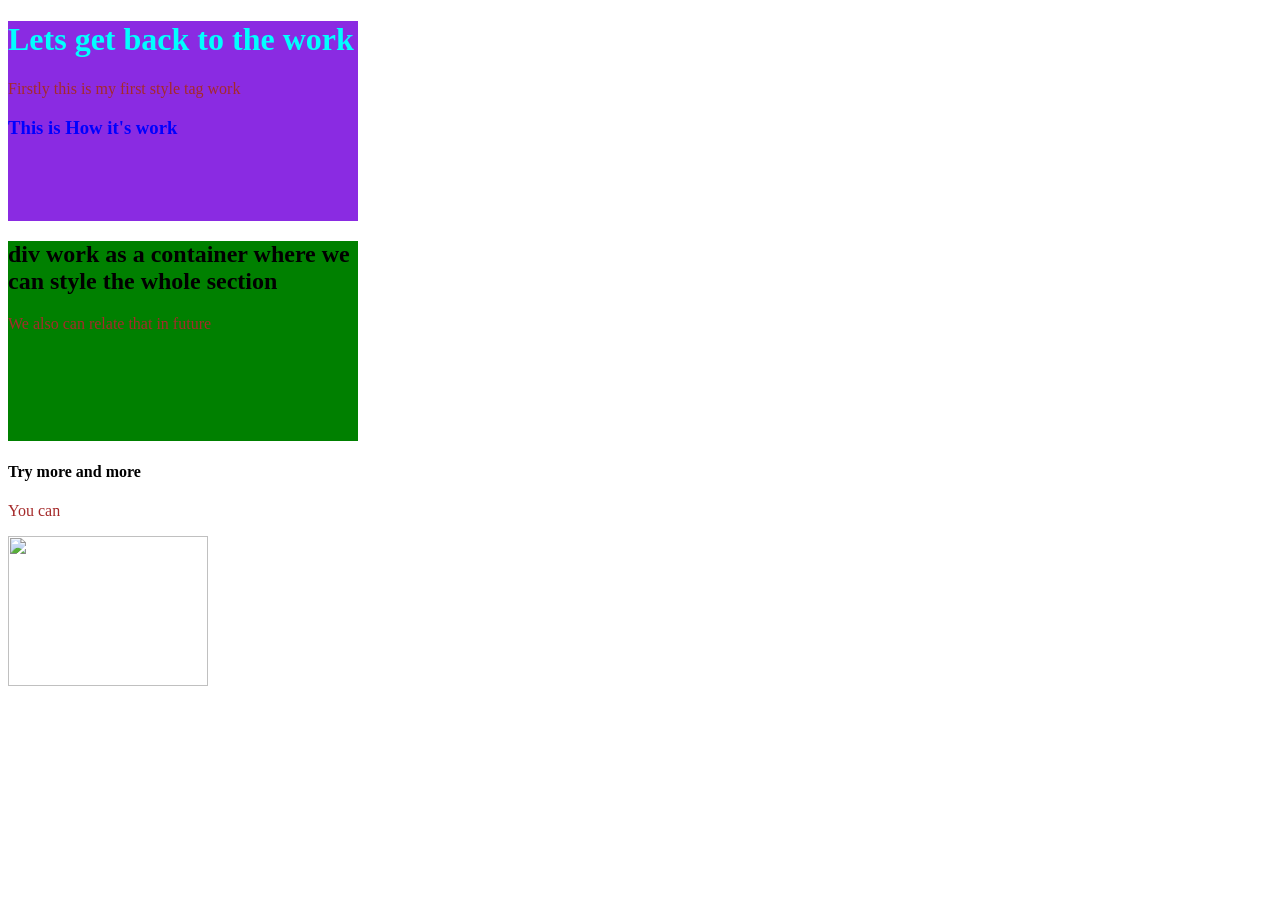
==== profile_page/index.html @ a79cfff2 "modified by Nishat" ====
<!DOCTYPE html>
<html lang="en">
<head>
    <title>Profile Page Creation</title>
    <style>
        h1 {color:aqua;}
        p{color:blanchedalmond;}
    </style>
    <style>
        h3{color:blue;}
        p{color:brown;}
    </style>
</head>
<body>
    <div  id="div1"  style="background-color: blueviolet;height: 200px;width: 350px;">
    <h1>Lets get back to the work</h1>
    <p>Firstly this is my first style tag work</p>
    <h3>This is How it's work</h3>
    </div>


    <div  id="div2"  style="background-color: green;height: 200px;width: 350px;">
        <h2>div work as a container where we can style the whole section</h2>
        <p>We also can relate that in future</p>

    </div>

    <div>
        <h4>Try more and more</h4>
        <p>You can</p>
        <img src="nishat.jpg" width="200px" height="150px">

    </div>
</body>
</html>
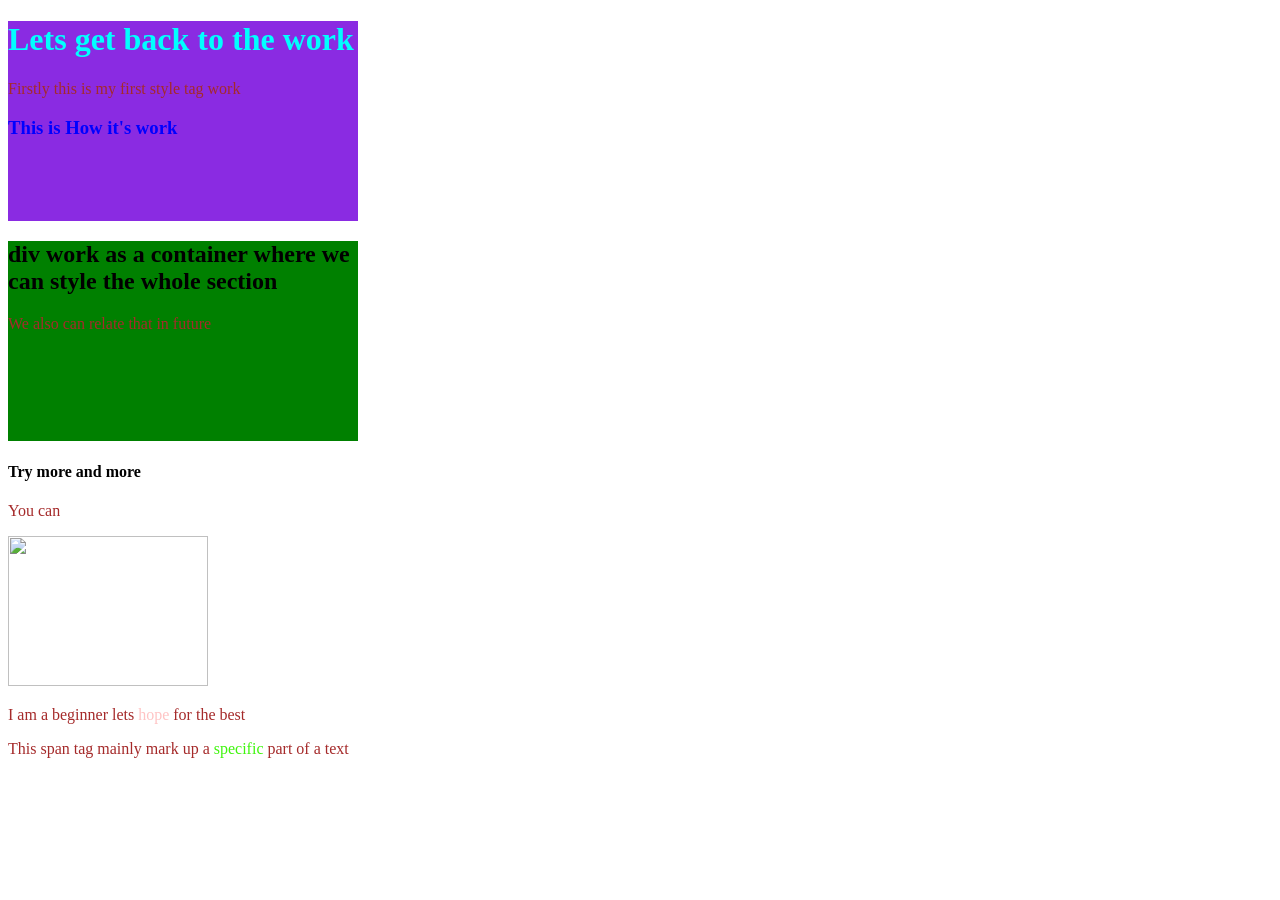
==== commit abde964d: "it's me" ====
--- a/profile_page/index.html
+++ b/profile_page/index.html
@@ -4,7 +4,7 @@
     <title>Profile Page Creation</title>
     <style>
         h1 {color:aqua;}
-        p{color:blanchedalmond;}
+        p{color: antiquewhite;}
     </style>
     <style>
         h3{color:blue;}
@@ -31,5 +31,12 @@
         <img src="nishat.jpg" width="200px" height="150px">
 
     </div>
+
+    <p>I am a beginner lets <span style="color: rgb(255, 196, 196);">hope</span> for the best </p>
+
+
+    <p>This span tag mainly mark up a <span style="color:rgb(63, 245, 13)">specific</span> part of a text</p>
+
+    
 </body>
 </html>
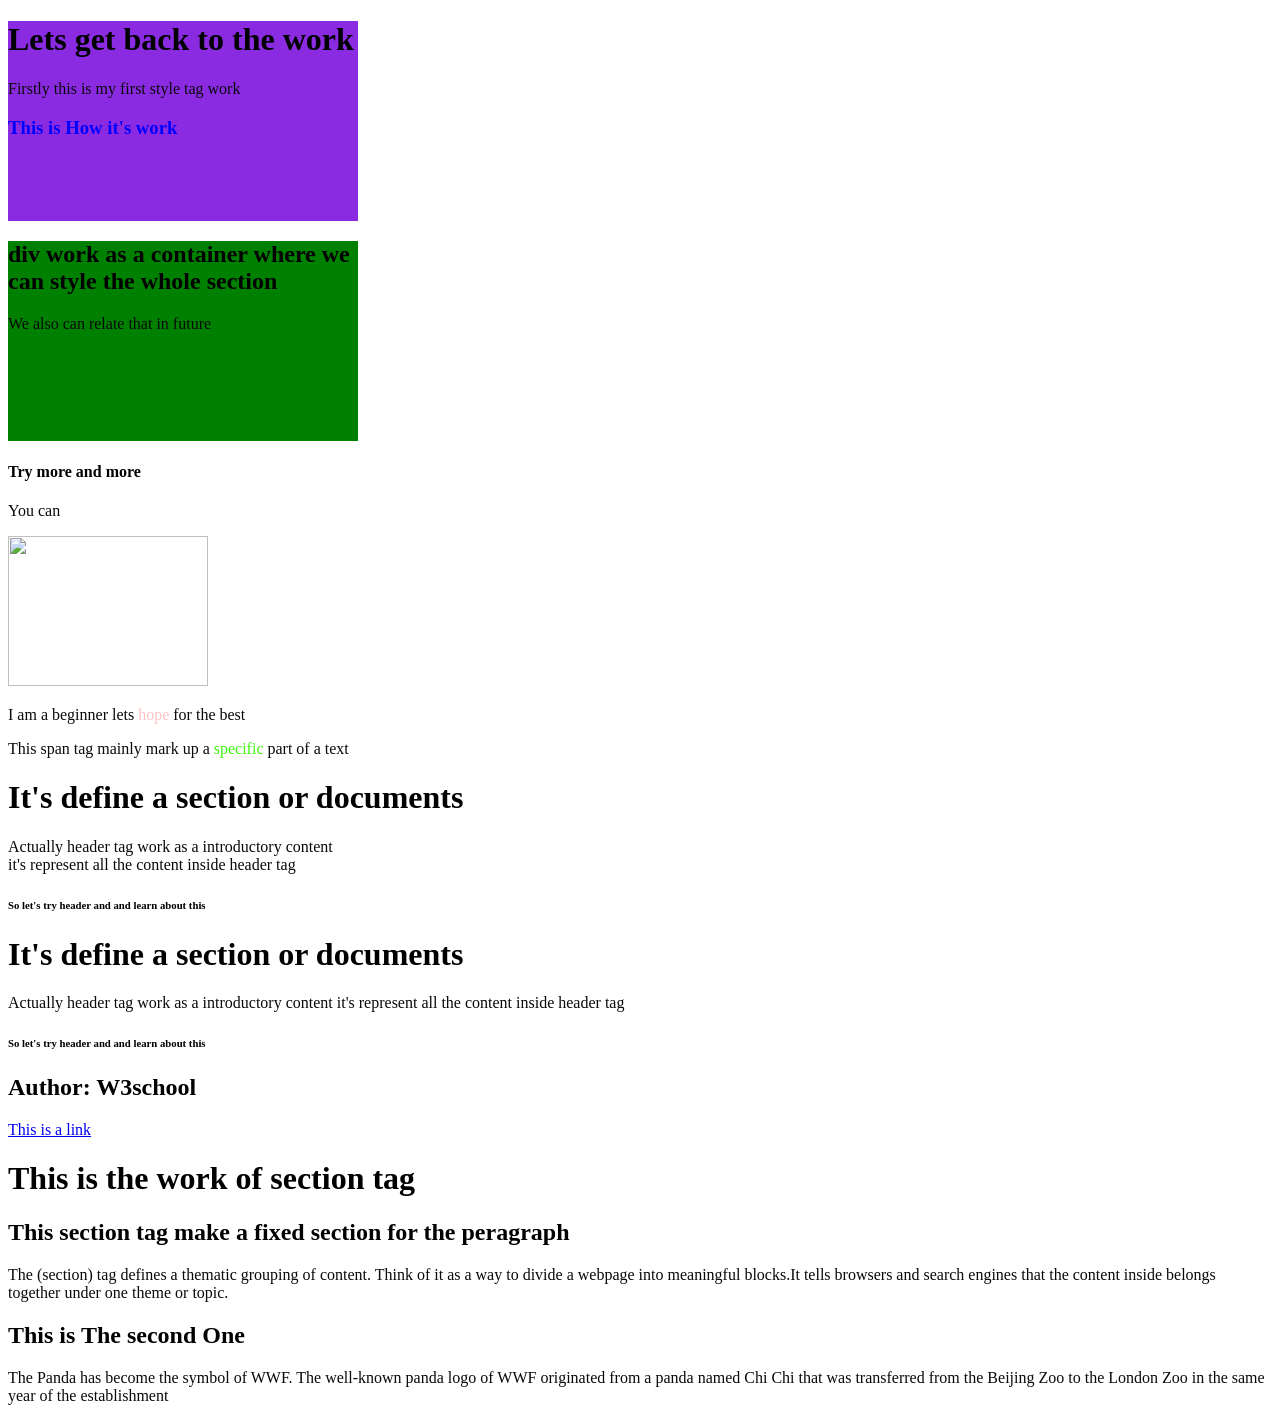
==== commit 08e88a81: "how it work" ====
--- a/profile_page/index.html
+++ b/profile_page/index.html
@@ -2,16 +2,14 @@
 <html lang="en">
 <head>
     <title>Profile Page Creation</title>
-    <style>
-        h1 {color:aqua;}
-        p{color: antiquewhite;}
-    </style>
+
     <style>
         h3{color:blue;}
-        p{color:brown;}
+        p{color:rgb(10, 10, 10);}
     </style>
 </head>
 <body>
+  
     <div  id="div1"  style="background-color: blueviolet;height: 200px;width: 350px;">
     <h1>Lets get back to the work</h1>
     <p>Firstly this is my first style tag work</p>
@@ -37,6 +35,35 @@
 
     <p>This span tag mainly mark up a <span style="color:rgb(63, 245, 13)">specific</span> part of a text</p>
 
-    
+    <header>
+        <h1>It's define a section or documents</h1>
+        <p>Actually header tag work as a introductory content <br>it's represent all the content inside header tag</p>
+        <h6>So let's try header and and learn about this</h6>
+    </header>
+
+      <main>
+    <hgroup>
+        <h1>It's define a section or documents</h1>
+        <p>Actually header tag work as a introductory content it's represent all the content inside header tag</p>
+        <h6>So let's try header and and learn about this</h6>
+    </hgroup>
+
+    <footer>
+        <h2>Author: W3school</h2>
+        <a href="https://www.w3schools.com/tags/tryit.asp?filename=tryhtml5_footer">This is a link</a>
+    </footer>
+    </main>
+<h1>This is the work of section tag</h1>
+<Section>
+    <h2>This section tag make a fixed section for the peragraph</h2>
+    <p>The (section) tag defines a thematic grouping of content. Think of it as a way to divide a webpage into meaningful blocks.It tells browsers and search engines that the content inside belongs together under one theme or topic.
+</p>
+</Section>
+
+<section>
+    <h2>This is The second One</h2>
+    <p>The Panda has become the symbol of WWF. The well-known panda logo of WWF originated from a panda named Chi Chi that was transferred from the Beijing Zoo to the London Zoo in the same year of the establishment</p>
+</section>
+        
 </body>
 </html>
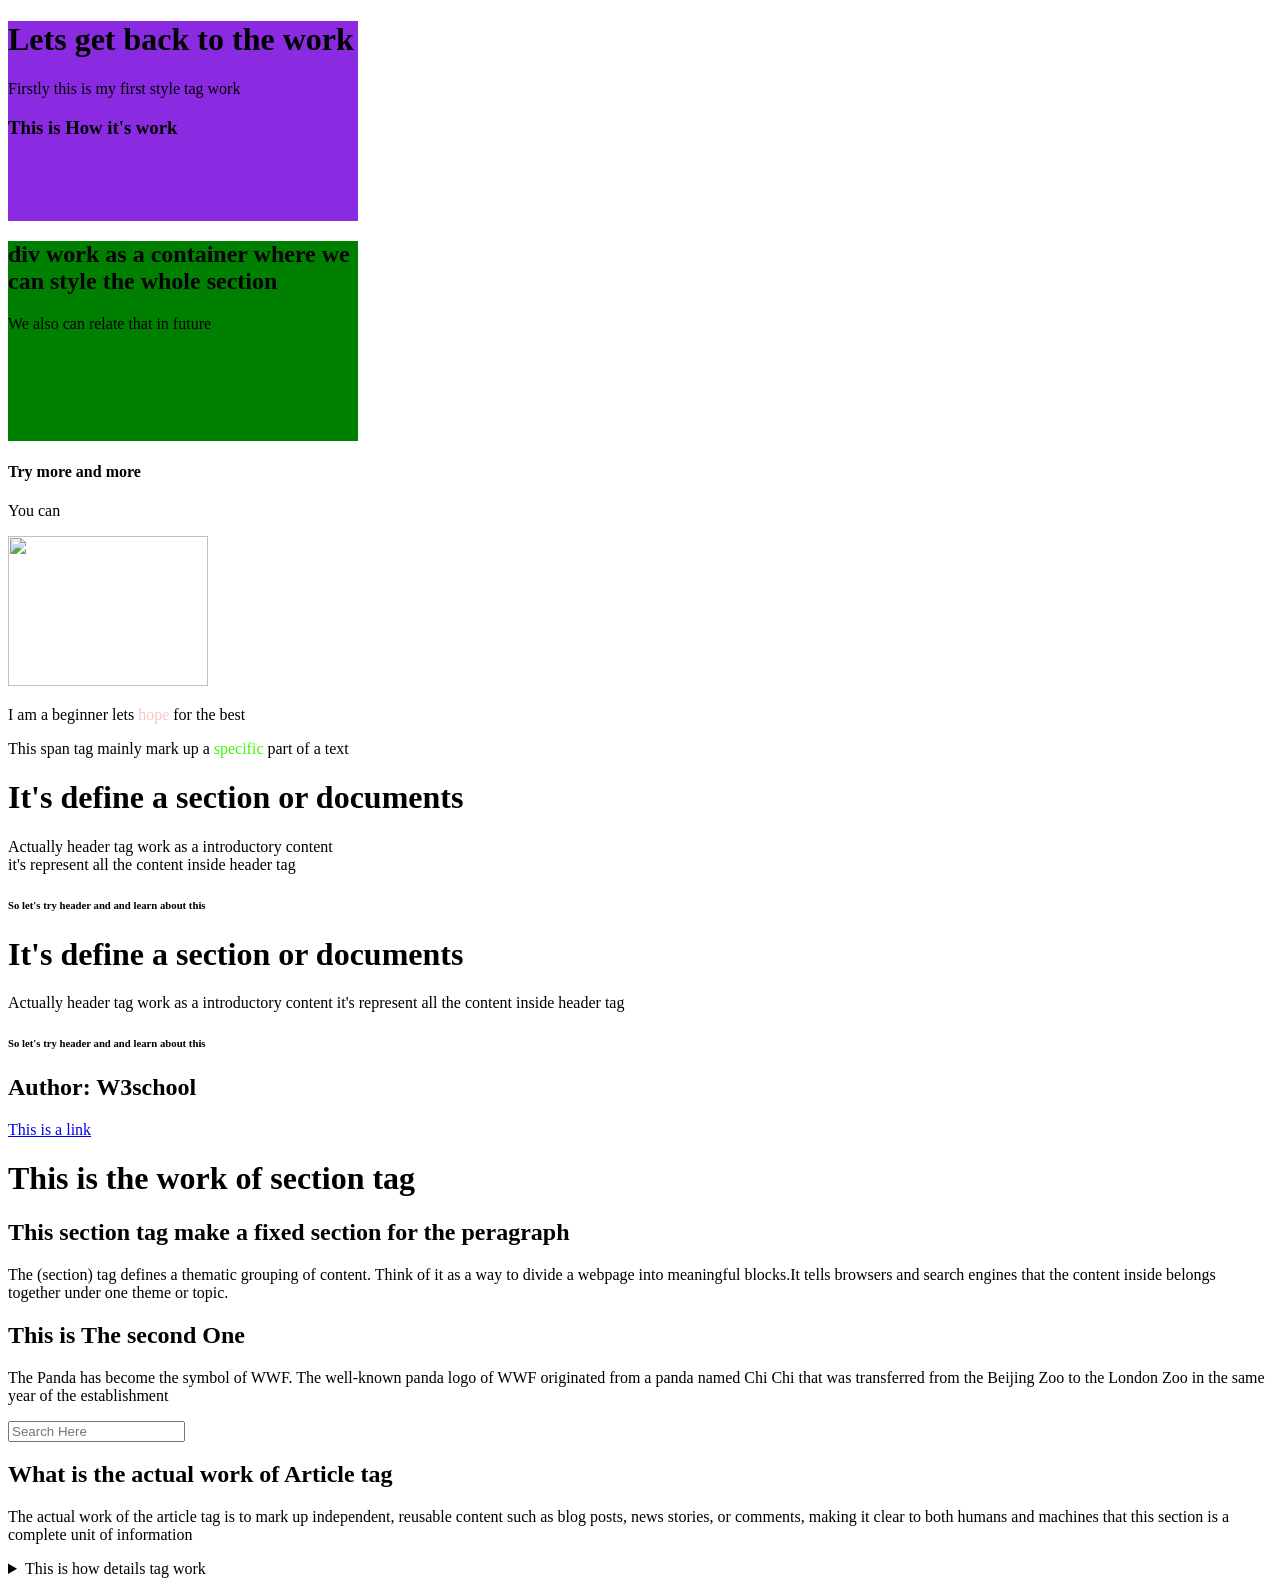
==== commit 57180a86: "this is for second week" ====
--- a/profile_page/index.html
+++ b/profile_page/index.html
@@ -2,11 +2,6 @@
 <html lang="en">
 <head>
     <title>Profile Page Creation</title>
-
-    <style>
-        h3{color:blue;}
-        p{color:rgb(10, 10, 10);}
-    </style>
 </head>
 <body>
   
@@ -64,6 +59,22 @@
     <h2>This is The second One</h2>
     <p>The Panda has become the symbol of WWF. The well-known panda logo of WWF originated from a panda named Chi Chi that was transferred from the Beijing Zoo to the London Zoo in the same year of the establishment</p>
 </section>
-        
+<Search>
+    <form>
+        <input type="Search" placeholder="Search Here">
+    </form>
+</Search>
+
+<article>
+<h2>What is the actual work of Article tag</h2>
+<p>The actual work of the article  tag is to mark up independent, reusable content such as blog posts, news stories, or comments, making it clear to both humans and machines that this section is a complete unit of information</p>
+ 
+<details>
+    <summary>This is how details tag work</summary>
+    <p>The details tag provides a simple, semantic way to add collapsible sections to a webpage, improving usability and accessibility without extra scripts
+</p>
+</details>
+
+
 </body>
 </html>
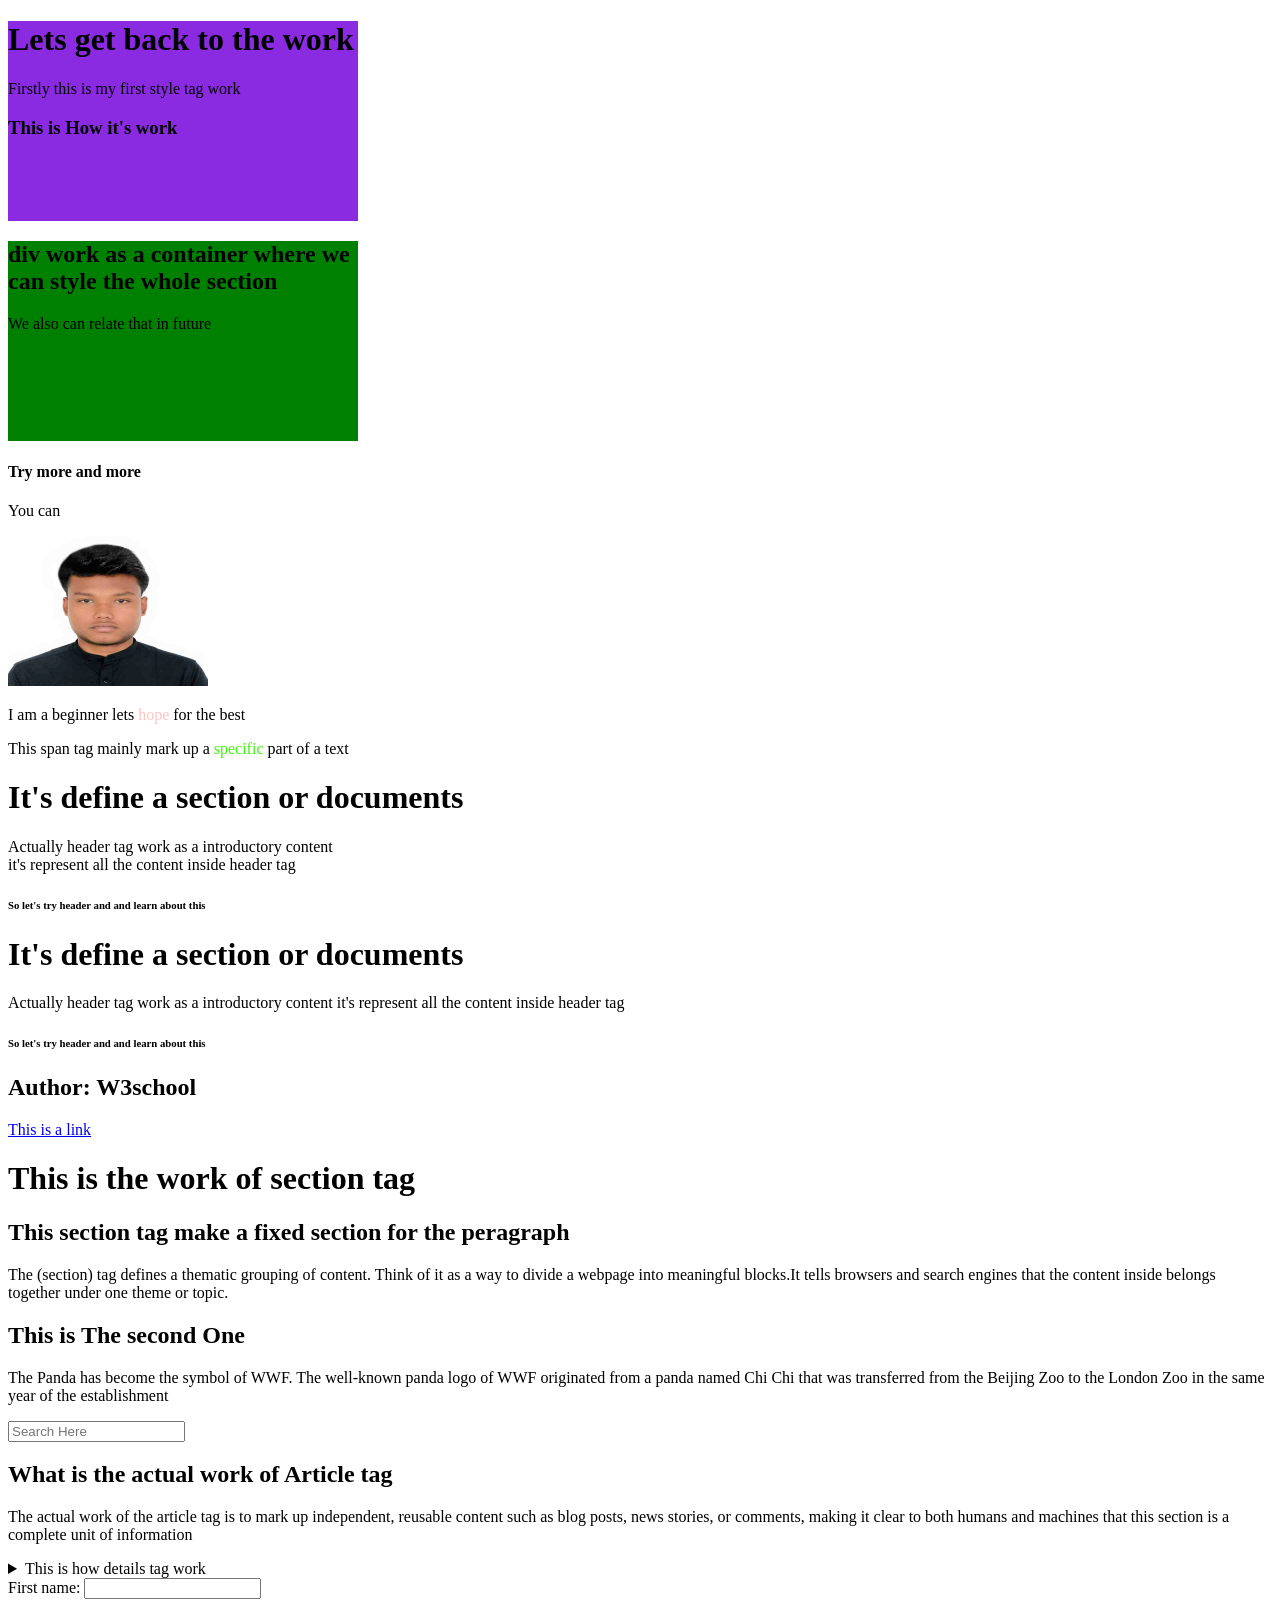
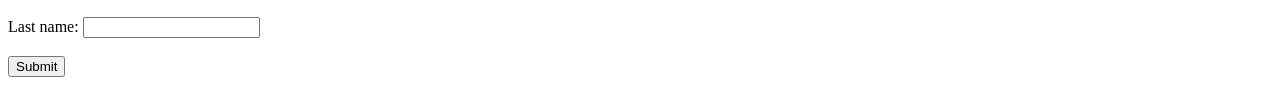
==== commit ff89bc9e: "Okkk" ====
--- a/profile_page/index.html
+++ b/profile_page/index.html
@@ -75,6 +75,13 @@
 </p>
 </details>
 
+<form action="/action_page.php">
+  <label for="name">First name:</label>
+  <input type="text" id="fname" name="fname"><br><br>
+  <label for="fname">Last name:</label>
+  <input type="text" id="lname" name="lname"><br><br>
+  <input type="submit" value="Submit">
+</form>
 
 </body>
 </html>
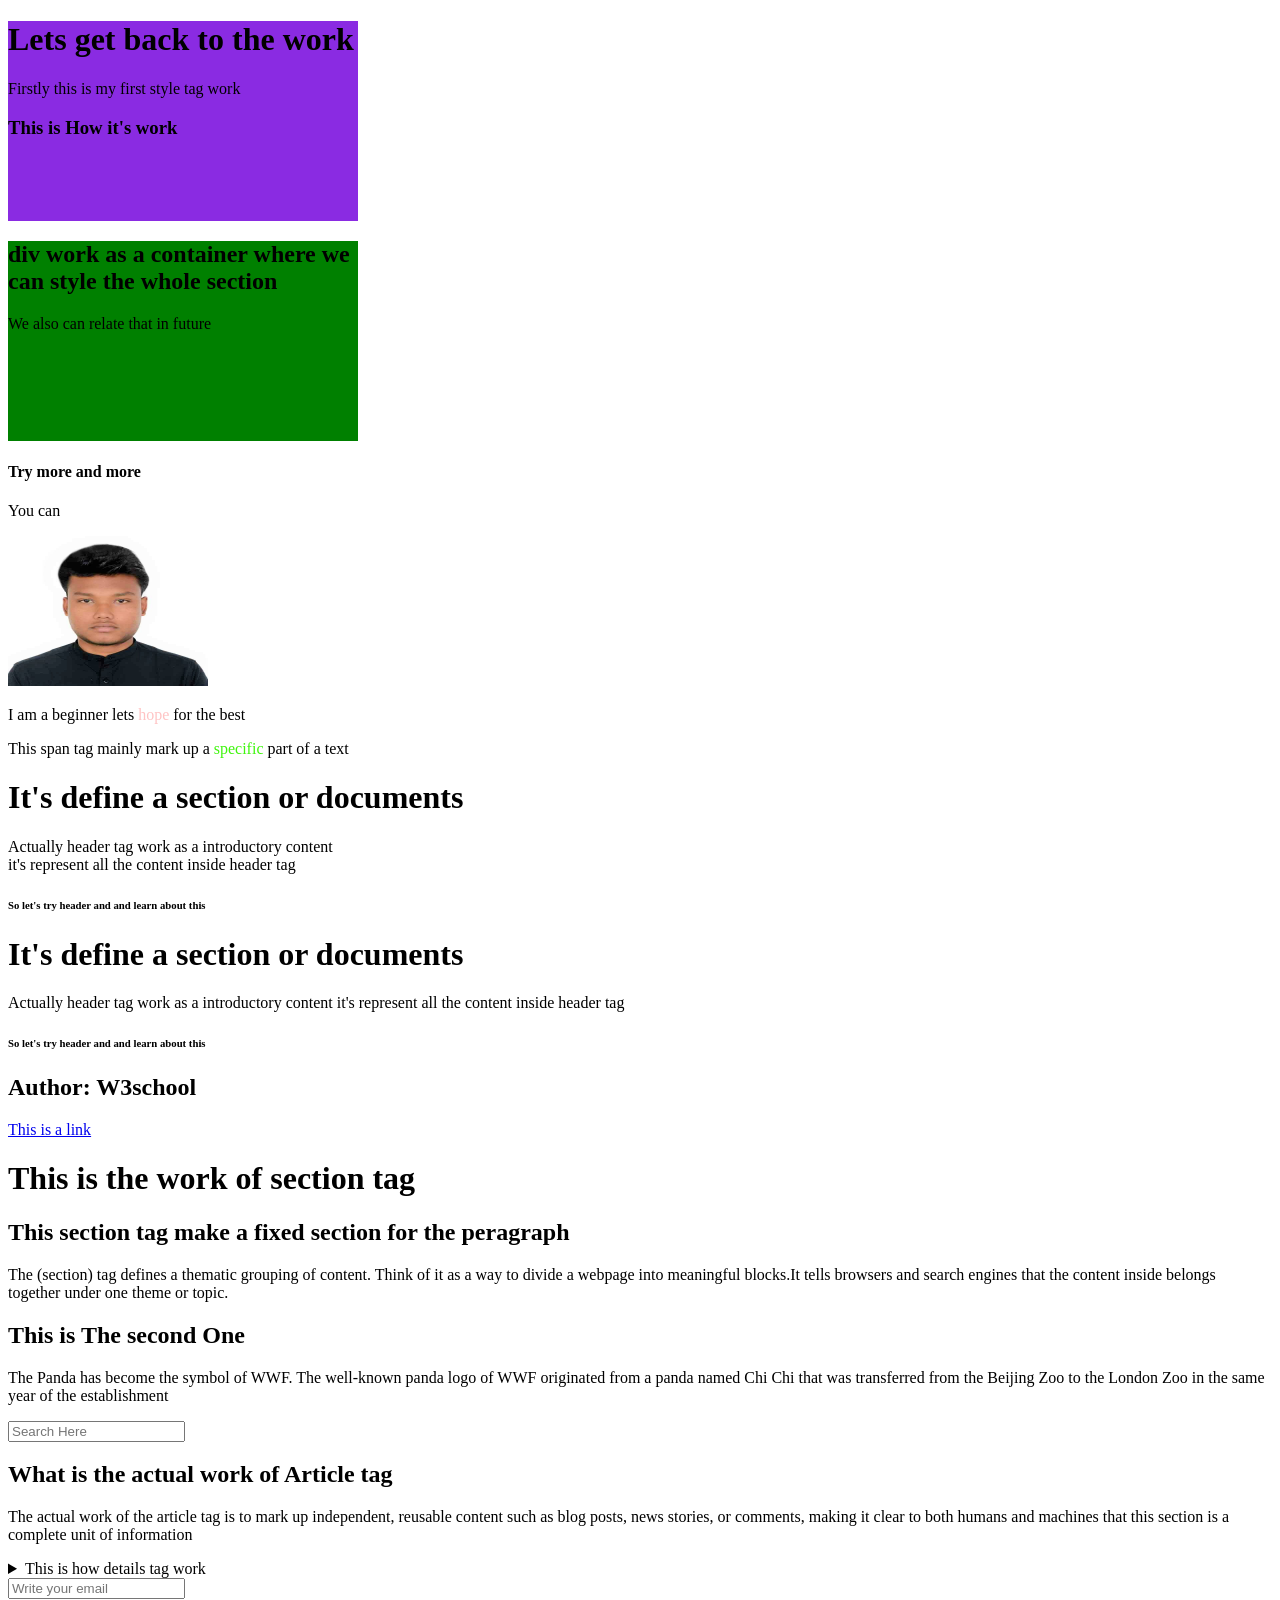
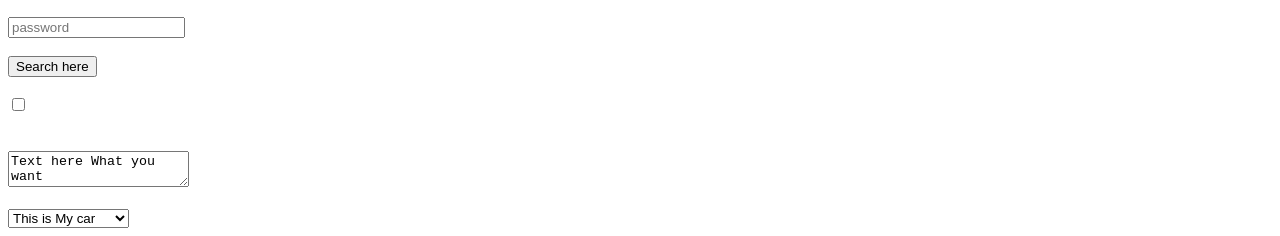
==== commit 034690de: "UKK" ====
--- a/profile_page/index.html
+++ b/profile_page/index.html
@@ -75,13 +75,31 @@
 </p>
 </details>
 
-<form action="/action_page.php">
-  <label for="name">First name:</label>
-  <input type="text" id="fname" name="fname"><br><br>
-  <label for="fname">Last name:</label>
-  <input type="text" id="lname" name="lname"><br><br>
-  <input type="submit" value="Submit">
+<form>
+    <input type="email" placeholder="Write your email"><br><br>
+    <input type="password" placeholder="password" id=""><br><br>
+    <input type="button" value="Search here"><br><br>
+    <input type="checkbox" ><br>
+
 </form>
+<br><br>
+
+<textarea name="" id="">Text here What you want</textarea><br><br>
+<select>
+    <optgroup label="Chalane ki chijj">
+    <option value="CAR NAME">This is My car</option>
+    <option value="CAR NAME">This is her car</option>
+    <option value="CAR NAME">This is his car</option>
+    </optgroup>
+    <optgroup label="Khane ka chijj">
+    <option value="khana">vat</option>
+    <option value="khana">Dal</option>
+    <option value="khana">tokai</option>
+    <option>gosh</option>
+    </optgroup>
+</select>
+
+
 
 </body>
 </html>
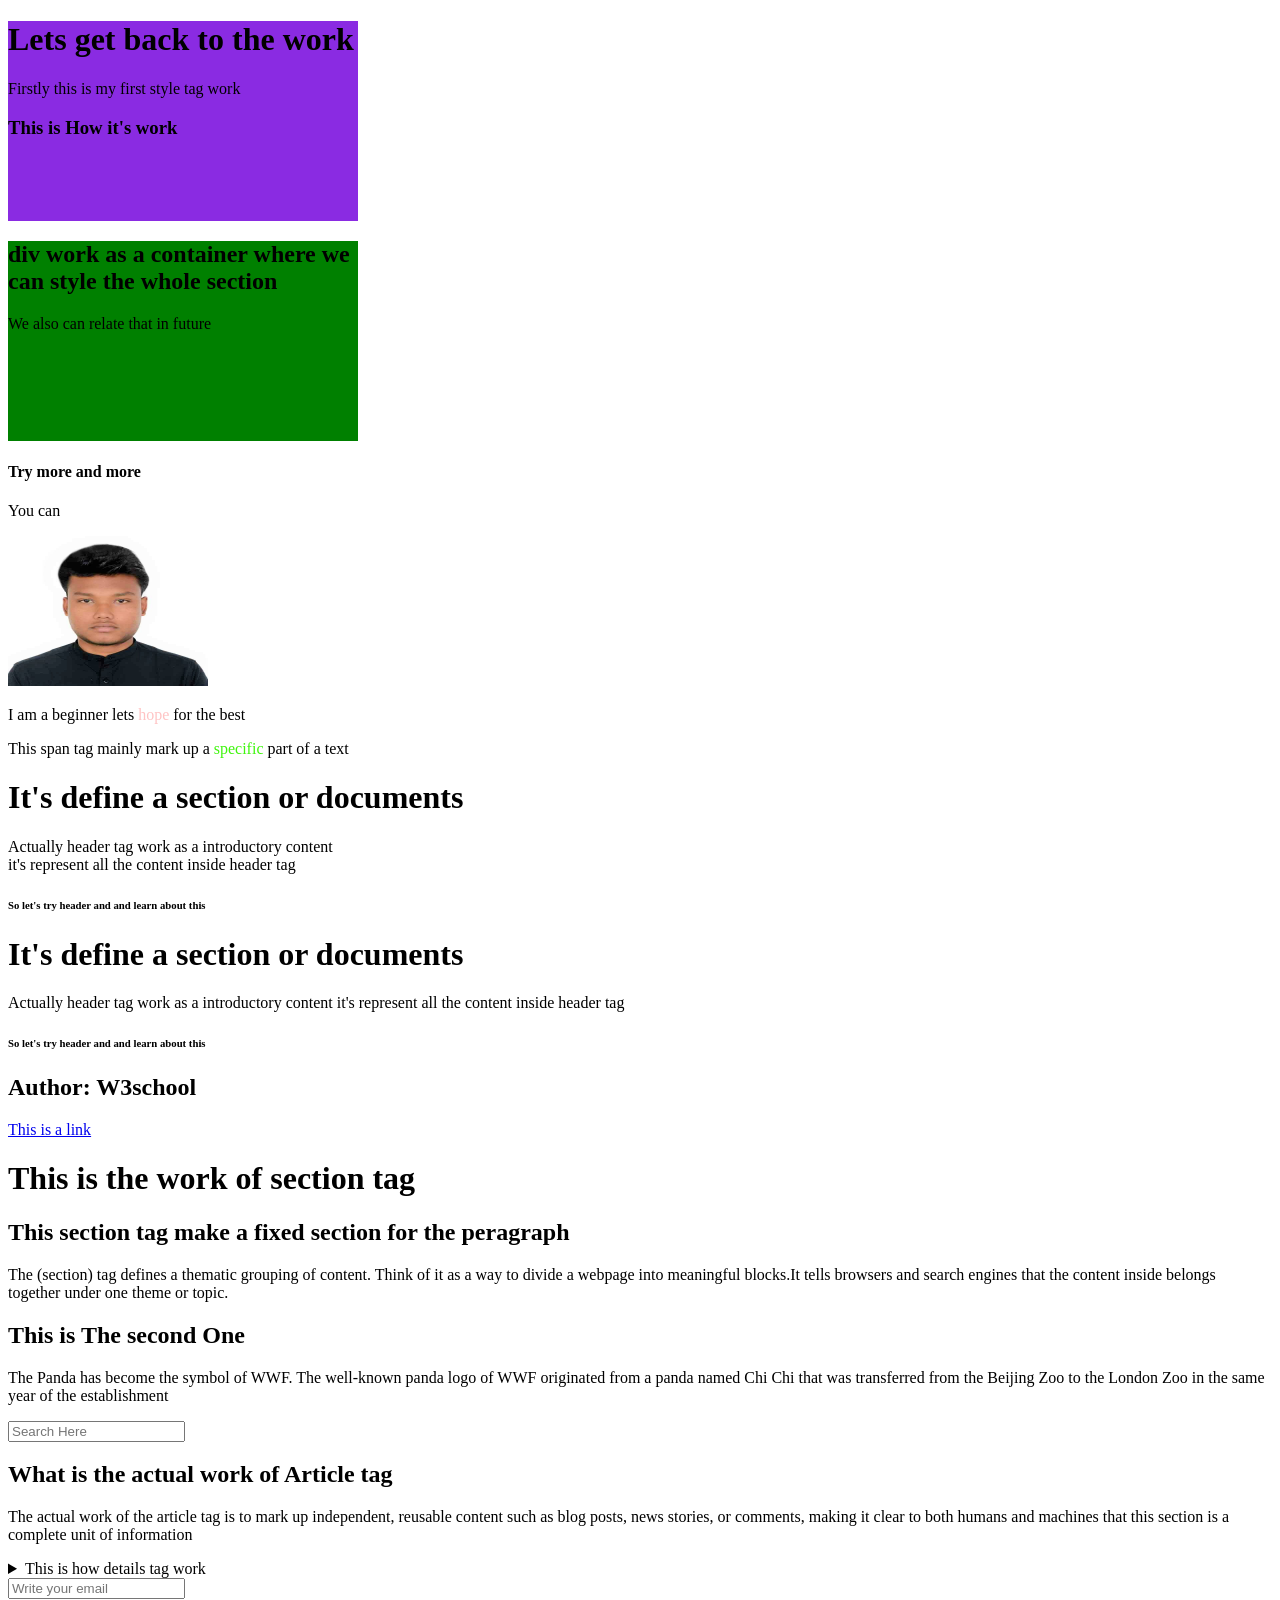
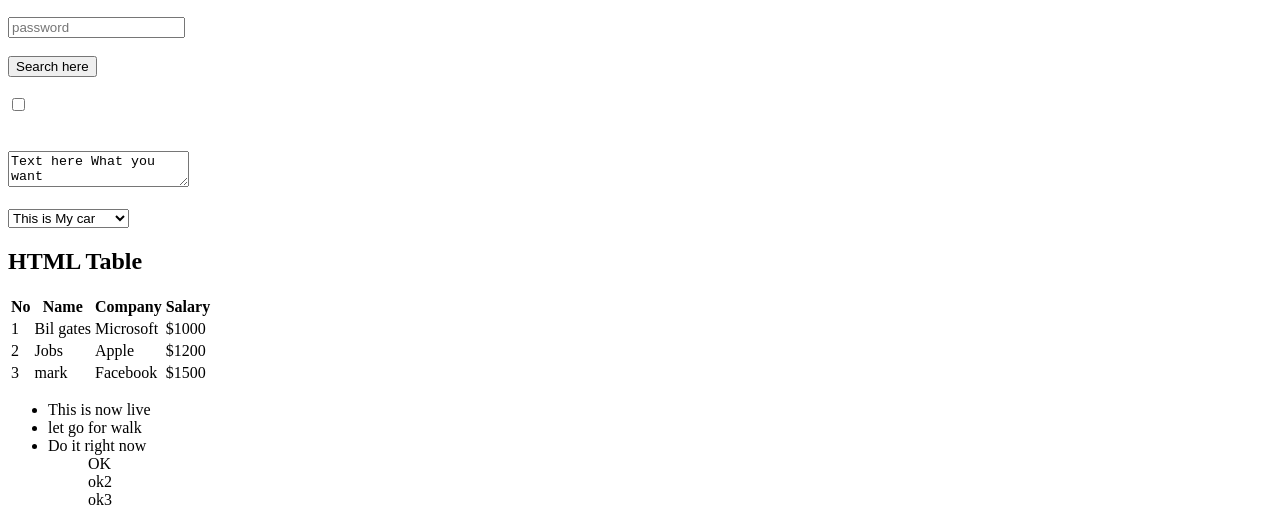
==== commit d079ff97: "2nd week last" ====
--- a/profile_page/index.html
+++ b/profile_page/index.html
@@ -99,7 +99,49 @@
     </optgroup>
 </select>
 
+<h1>HTML Table</h1>
 
+<table>
+    <thead>
+        <tr>
+            <th>No</th>
+            <th>Name</th>
+            <th>Company</th>
+            <th>Salary</th>
+        </tr>
+
+    </thead>
+    <tbody>
+        <tr>
+            <td>1</td>
+            <td>Bil gates</td>
+            <td>Microsoft</td>
+            <td>$1000</td>
+        </tr>
+        <tr>
+            <td>2</td>
+            <td>Jobs</td>
+            <td>Apple</td>
+            <td>$1200</td>
+        </tr>
+        <tr>
+            <td>3</td>
+            <td>mark</td>
+            <td>Facebook</td>
+            <td>$1500</td>
+        </tr>
+        
+    </tbody>
+</table>
+ 
+<ul>      
+    <li>This is now live</li>
+    <li>let go for walk</li>
+    <li>Do it right now</li>
+    <ol>OK</ol>
+    <ol>ok2</ol>
+    <ol>ok3</ol>
+</ul>
 
 </body>
 </html>
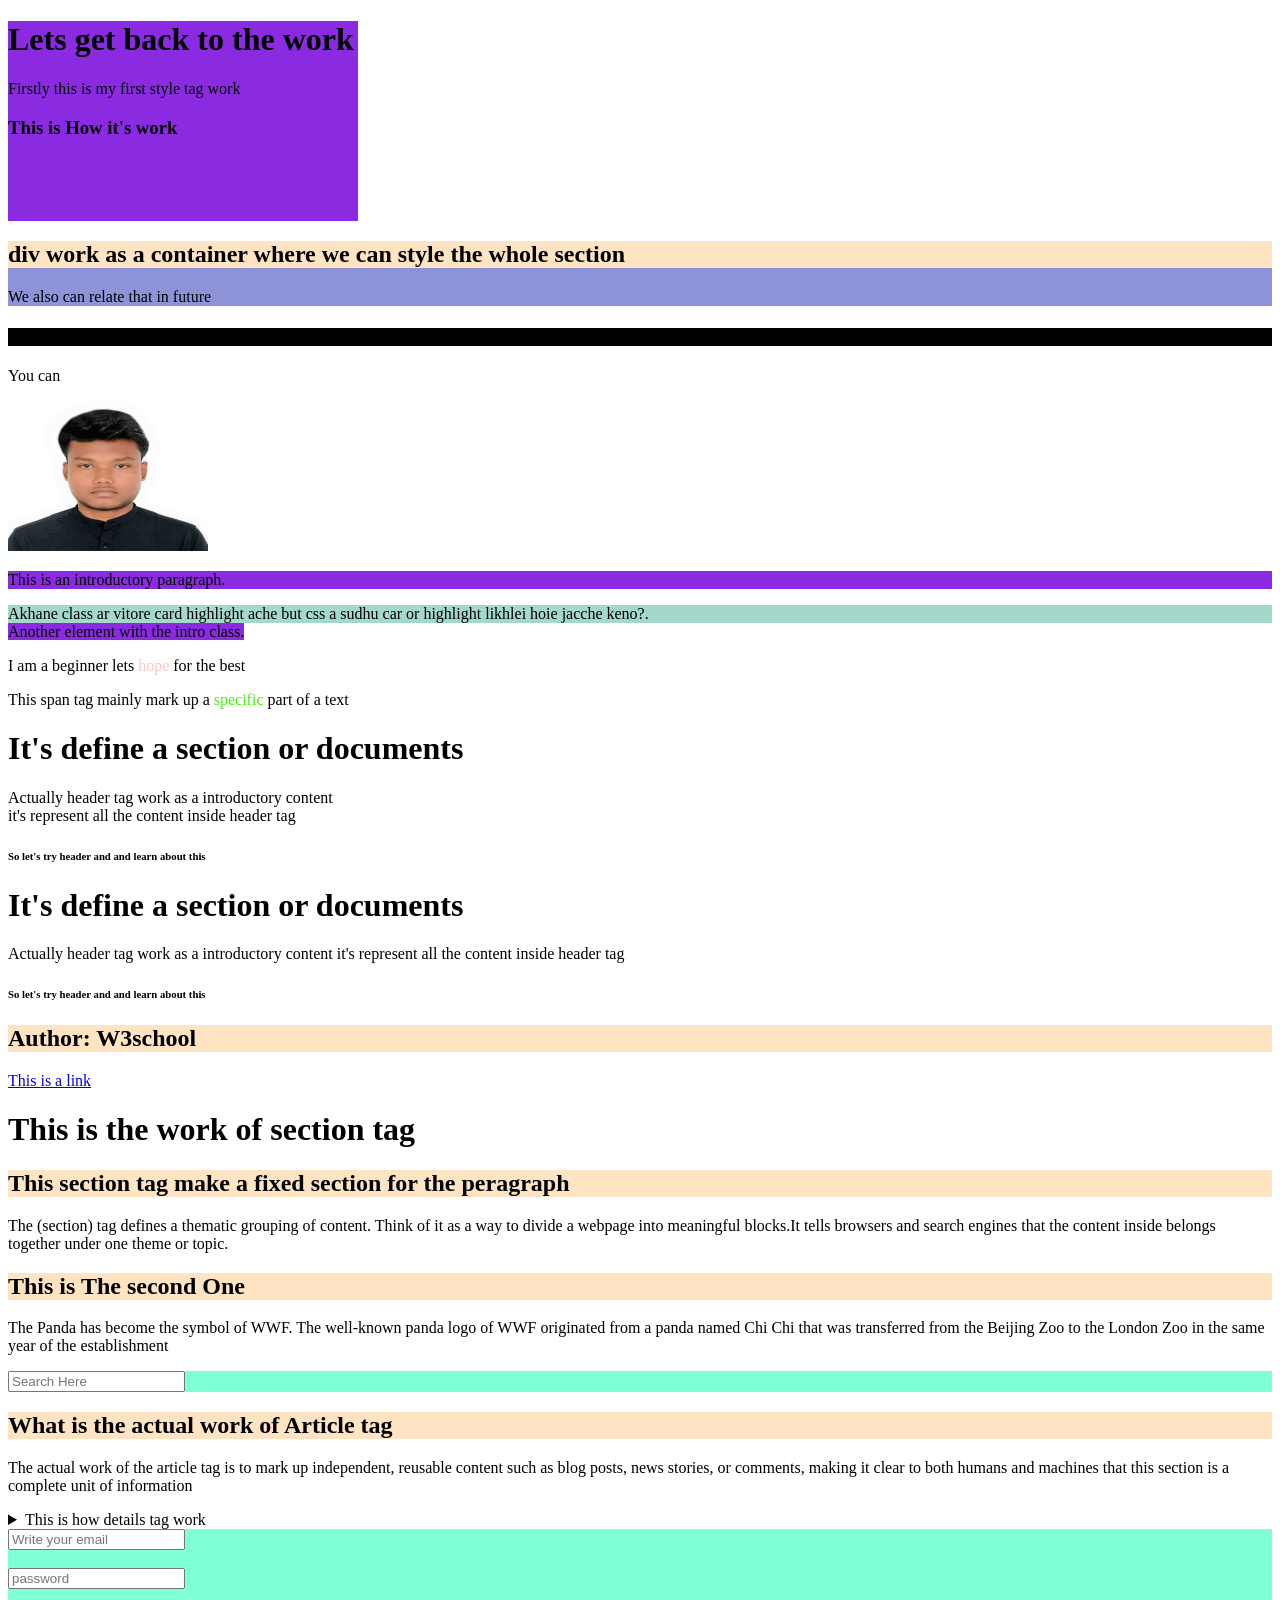
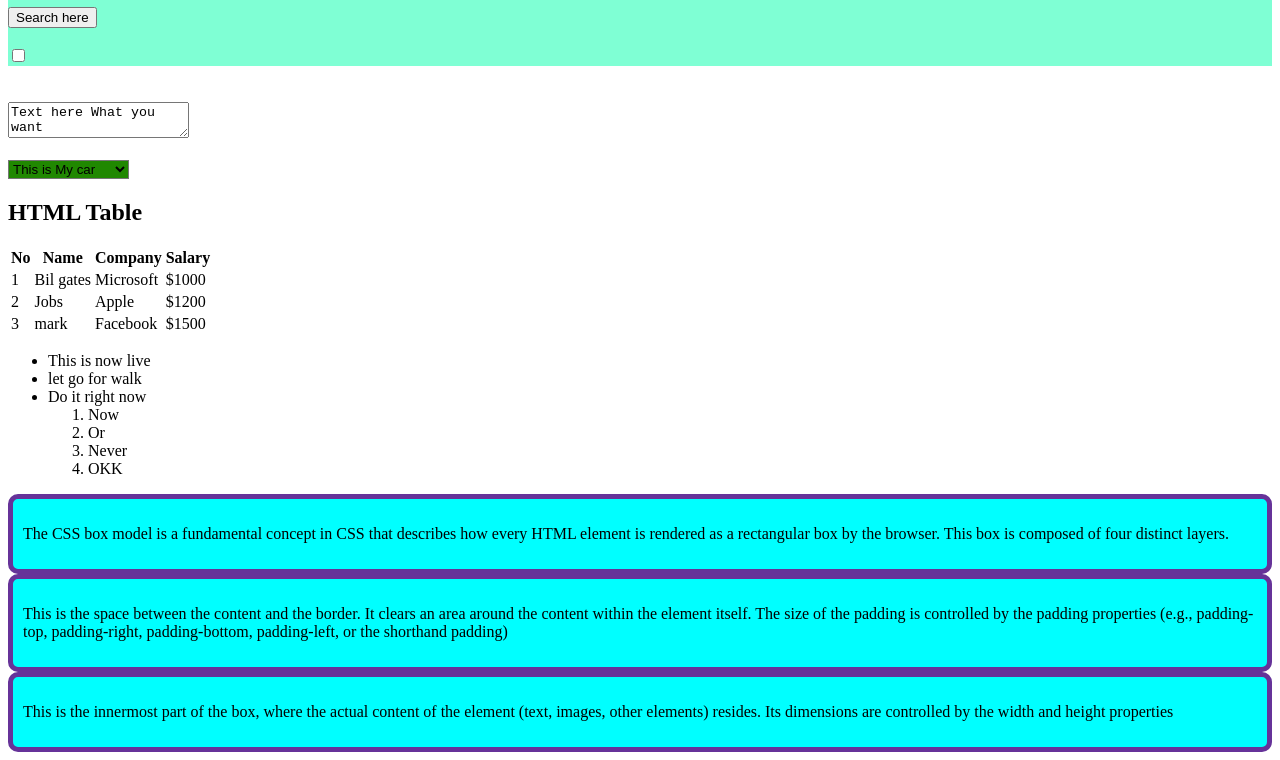
==== commit 49c45a0b: "UKK" ====
--- a/profile_page/index.html
+++ b/profile_page/index.html
@@ -2,6 +2,7 @@
 <html lang="en">
 <head>
     <title>Profile Page Creation</title>
+    <link rel="stylesheet" href="style.css">
 </head>
 <body>
   
@@ -12,7 +13,7 @@
     </div>
 
 
-    <div  id="div2"  style="background-color: green;height: 200px;width: 350px;">
+    <div  id="div2">
         <h2>div work as a container where we can style the whole section</h2>
         <p>We also can relate that in future</p>
 
@@ -24,6 +25,10 @@
         <img src="nishat.jpg" width="200px" height="150px">
 
     </div>
+
+        <p class="intro">This is an introductory paragraph.</p>
+    <div class="card highlight">Akhane class ar vitore card highlight ache but css a sudhu car or highlight likhlei hoie jacche keno?.</div>
+    <span class="intro">Another element with the intro class.</span>
 
     <p>I am a beginner lets <span style="color: rgb(255, 196, 196);">hope</span> for the best </p>
 
@@ -84,7 +89,7 @@
 </form>
 <br><br>
 
-<textarea name="" id="">Text here What you want</textarea><br><br>
+<textarea>Text here What you want</textarea><br><br>
 <select>
     <optgroup label="Chalane ki chijj">
     <option value="CAR NAME">This is My car</option>
@@ -138,10 +143,32 @@
     <li>This is now live</li>
     <li>let go for walk</li>
     <li>Do it right now</li>
-    <ol>OK</ol>
-    <ol>ok2</ol>
-    <ol>ok3</ol>
-</ul>
+    <ol>
+        <li>Now</li>
+        <li>Or</li>
+        <li>Never</li>
+        <li>OKK</li>
+    </ol>
+
+    </ul>
+
+    <div class="blog">
+        <p>
+            The CSS box model is a fundamental concept in CSS that describes how every HTML element is rendered as a rectangular box by the browser. This box is composed of four distinct layers.
+        </p>
+
+    </div>
+    <div class="blog">
+                <p>
+            This is the space between the content and the border. It clears an area around the content within the element itself. The size of the padding is controlled by the padding properties (e.g., padding-top, padding-right, padding-bottom, padding-left, or the shorthand padding)
+        </p>
+    </div>
+    <div class="blog">
+        <p>
+            This is the innermost part of the box, where the actual content of the element (text, images, other elements) resides. Its dimensions are controlled by the width and height properties
+        </p>
+    </div>
+
 
 </body>
 </html>
--- a/profile_page/style.css
+++ b/profile_page/style.css
@@ -0,0 +1,35 @@
+body{
+    background-color: white;
+}
+h4{
+    background-color: black;
+}
+h2{
+    background-color: bisque;
+}
+.intro{
+    background-color: blueviolet;
+}
+.card{
+    background-color: rgba(42, 165, 134, 0.426);
+    text-shadow: blue;
+}
+#div2{
+    background-color: rgba(25, 35, 173, 0.491);
+}
+form{
+    background-color: aquamarine;
+}
+select{
+    background-color: rgb(32, 136, 1);
+}
+.blog{
+    background-color: aqua;
+    border: 5px solid rebeccapurple;
+    border-radius: 10px;
+    /* margin: 20px 50px; (top bottom & left right) */
+    /* margin: 20px 50px 80px; (top & LR & Bottom) */
+    text-align: left;
+    padding: 10px; (margin and padding aksathe kaj kore na keno)
+    /* margin: 20px 50px 30px 20px; (top,right bottom, Left) */
+}
